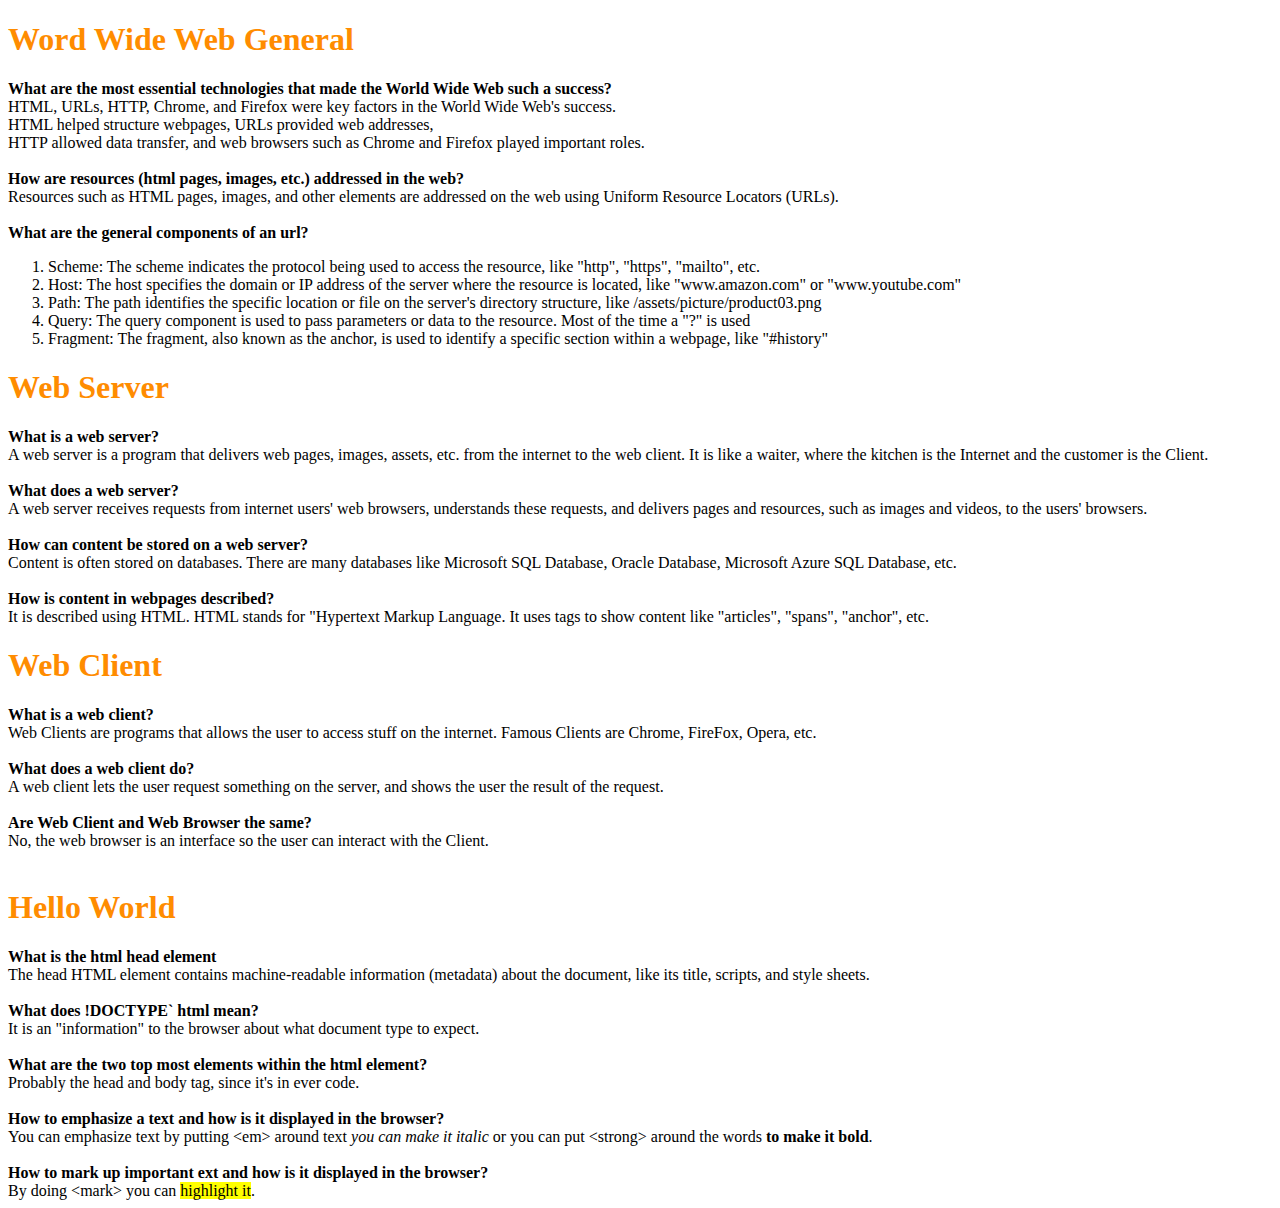
==== cheatsheet.html @ e4dd42db "added a site with link that directs you to the cheatsheet" ====
<!DOCTYPE html>
<html lang="en">
<head>
    <meta charset="UTF-8">
    <title>Cheat-Sheet</title>
</head>
<body>
    <article>
        <h1 style="color: darkorange">Word Wide Web General</h1>
        <span style="font-weight: bold">What are the most essential technologies that made the World Wide Web such a success?</span>
        <br>
        HTML, URLs, HTTP, Chrome, and Firefox were key factors in the
        World Wide Web's success.
        <br>
        HTML helped structure webpages, URLs provided web addresses,
        <br>
        HTTP allowed data transfer, and web browsers such as Chrome and Firefox
        played important roles.
        <br> <br>

        <span style=" font-weight: bold"> How are resources (html pages, images, etc.)  addressed in the web?</span>
        <br>
        Resources such as HTML pages, images, and other elements
        are addressed on the web using Uniform Resource Locators (URLs).
        <br><br>

        <span style="font-weight: bold">What are the general components of an url?</span>
        <br>
        <ol>
            <li>Scheme: The scheme indicates the protocol being used to access the resource, like "http", "https", "mailto", etc. </li>
            <li>Host: The host specifies the domain or IP address of the server where the resource is located, like "www.amazon.com" or "www.youtube.com"</li>
            <li>Path: The path identifies the specific location or file on the server's directory structure, like /assets/picture/product03.png</li>
            <li>Query: The query component is used to pass parameters or data to the resource. Most of the time a "?" is used</li>
            <li>Fragment: The fragment, also known as the anchor, is used to identify a specific section within a webpage, like "#history"</li>
        </ol>
    </article>

    <article>
        <h1 style="color: darkorange">Web Server</h1>
        <span style="font-weight: bold">What is a web server?</span>
        <br>
        A web server is a program that delivers web pages, images, assets, etc. from the internet to the web client. It is like a waiter, where the kitchen is the Internet and the customer is the Client.
        <br><br>

        <span style="font-weight: bold">What does a web server?</span>
        <br>
        A web server receives requests from internet users' web browsers, understands these requests, and delivers pages and resources, such as images and videos, to the users' browsers.
        <br><br>
        <span style="font-weight: bold">How can content be stored on a web server?</span>
        <br>
        Content is often stored on databases. There are many databases like Microsoft SQL Database, Oracle Database, Microsoft Azure SQL Database, etc.
        <br><br>
        <span style="font-weight: bold">How is content in webpages described?</span>
        <br>
        It is described using HTML. HTML stands for "Hypertext Markup Language. It uses tags to show content like "articles", "spans", "anchor", etc.
    </article>

    <article>
        <h1 style="color: darkorange">Web Client</h1>
        <span style="font-weight: bold">What is a web client?</span>
        <br>
        Web Clients are programs that allows the user to access stuff on the internet. Famous Clients are Chrome, FireFox, Opera, etc.
        <br><br>
        <span style="font-weight: bold">What does a web client do?</span>
        <br>
        A web client lets the user request something on the server, and shows the user the result of the request.
        <br><br>
        <span style="font-weight: bold">Are Web Client and Web Browser the same?</span>
        <br>
        No, the web browser is an interface so the user can interact with the Client.
        <br><br>
    </article>

<article>
    <h1 style="color: darkorange">Hello World</h1>
    <span style="font-weight: bold">What is the html head element</span>
    <br>
    The head HTML element contains machine-readable information (metadata) about the document, like its title, scripts, and style sheets.
    <br><br>
    <span style="font-weight: bold">What does !DOCTYPE` html mean?</span>
    <br>
    It is an "information" to the browser about what document type to expect.
    <br><br>
    <span style="font-weight: bold">What are the two top most elements within the html element?</span>
    <br>
    Probably the head and body tag, since it's in ever code.
    <br><br>
    <span style="font-weight: bold">How to emphasize a text and how is it displayed in the browser?</span>
    <br>
    You can emphasize text by putting  &lt;em&gt; around text <em> you can make it italic</em> or you can put &LT;strong&gt; around the words <strong> to make it bold</strong>.
    <br><br>
    <span style="font-weight: bold">How to mark up important ext and how is it displayed in the browser?</span>
    <br>
    By doing &lt;mark&gt; you can <mark>highlight it</mark>.
</article>


</body>
</html>
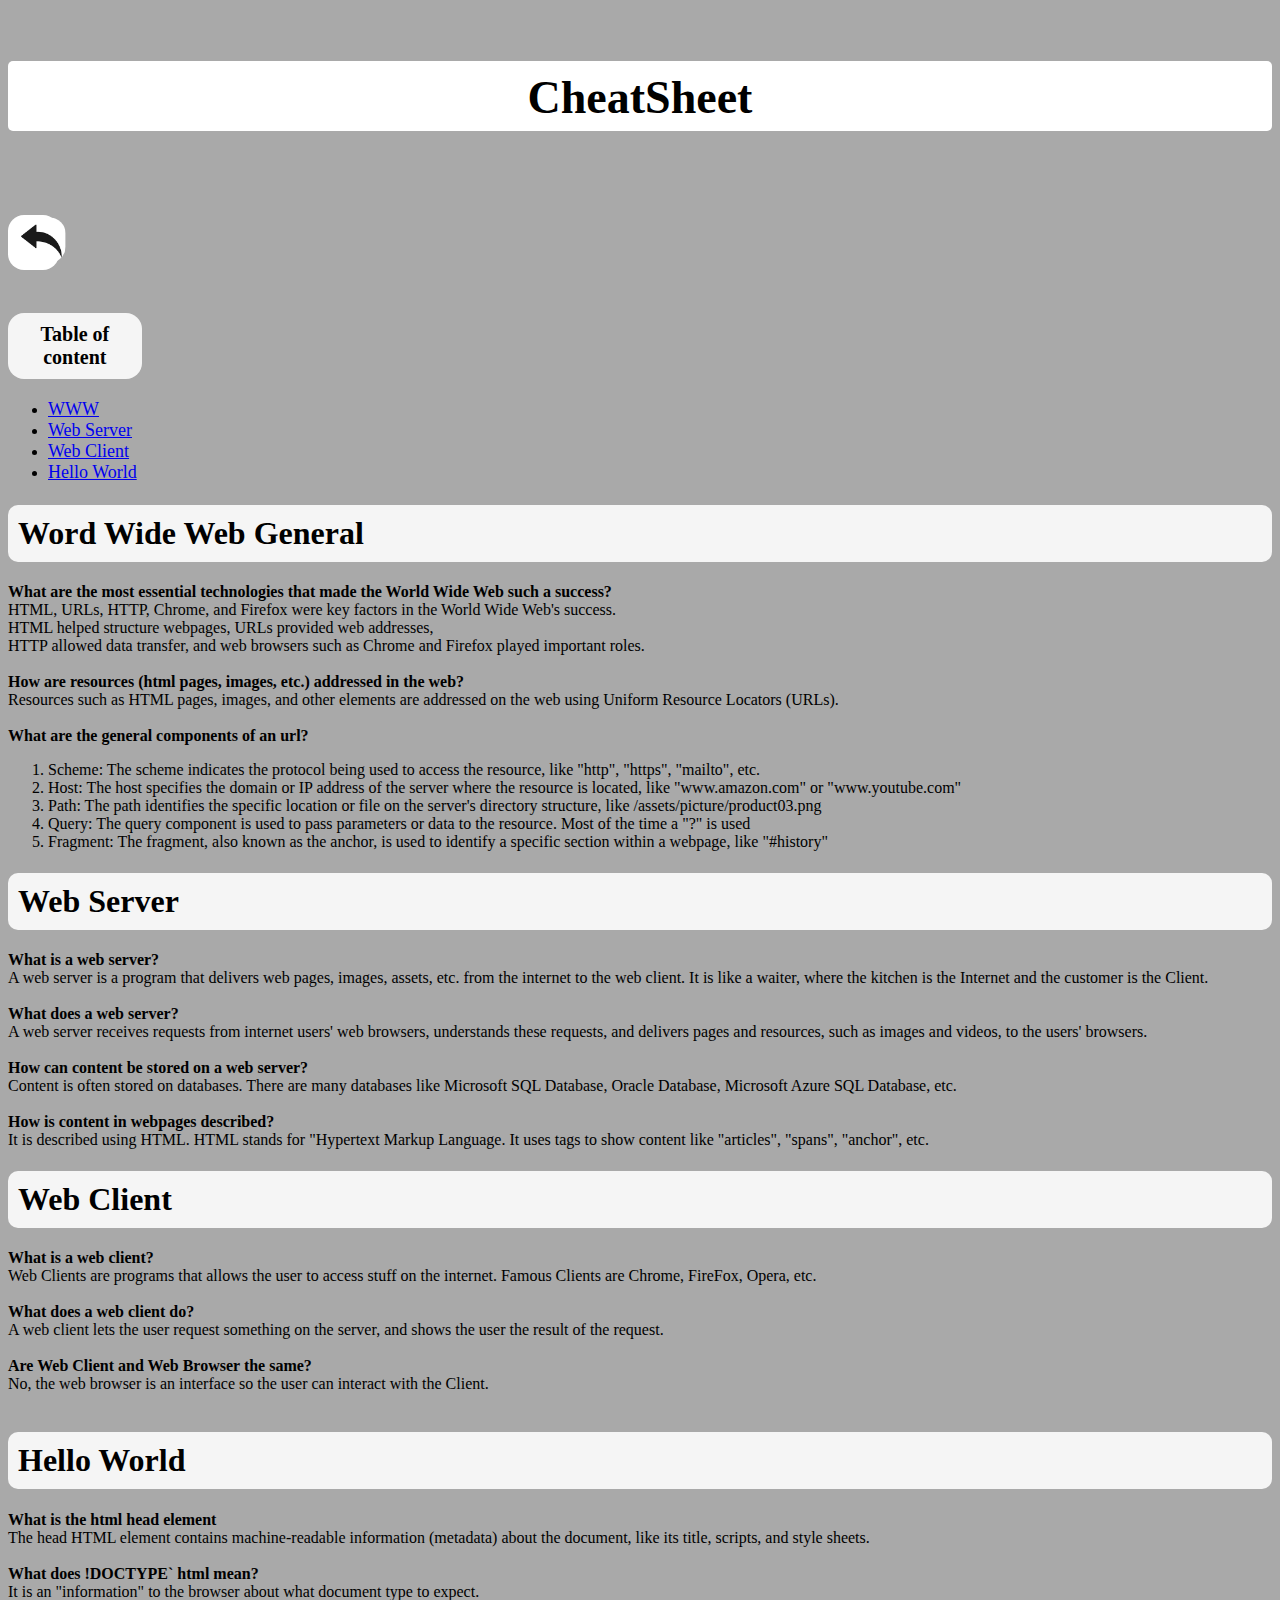
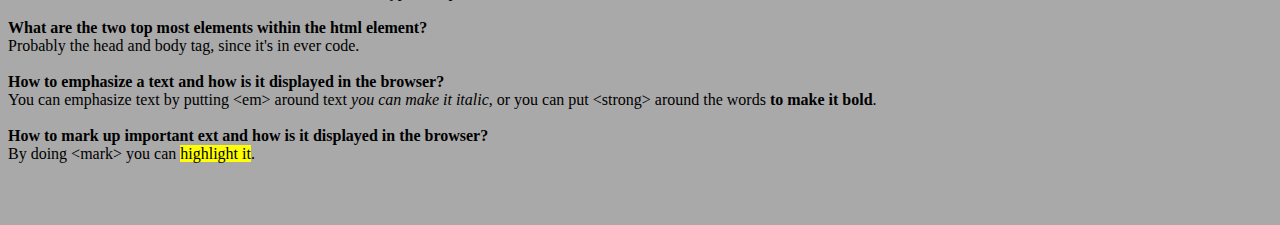
==== commit 4625cfd9: "added some style and buttons" ====
--- a/cheatsheet.html
+++ b/cheatsheet.html
@@ -3,10 +3,27 @@
 <head>
     <meta charset="UTF-8">
     <title>Cheat-Sheet</title>
+    <link rel="stylesheet" type="text/css"  href="./style.css">
 </head>
 <body>
-    <article>
-        <h1 style="color: darkorange">Word Wide Web General</h1>
+
+    <h4 class="Title">CheatSheet</h4>
+
+    <a class="goback" href="index.html">
+        <div class="back-key">
+            <img class="arrow" src="images/arrow.png" alt="Go Back Arrow">
+        </div>
+    </a>
+    <p class="table_of_content">Table of content</p>
+    <ul class="list">
+        <li><a href="#WWW"> WWW </a></li>
+        <li><a href="#Web Server"> Web Server </a></li>
+        <li><a href="#Web Client"> Web Client </a></li>
+        <li><a href="#Hello World"> Hello World </a></li>
+    </ul>
+
+    <article id="WWW">
+        <h1>Word Wide Web General</h1>
         <span style="font-weight: bold">What are the most essential technologies that made the World Wide Web such a success?</span>
         <br>
         HTML, URLs, HTTP, Chrome, and Firefox were key factors in the
@@ -35,8 +52,8 @@
         </ol>
     </article>
 
-    <article>
-        <h1 style="color: darkorange">Web Server</h1>
+    <article id="Web Server">
+        <h1>Web Server</h1>
         <span style="font-weight: bold">What is a web server?</span>
         <br>
         A web server is a program that delivers web pages, images, assets, etc. from the internet to the web client. It is like a waiter, where the kitchen is the Internet and the customer is the Client.
@@ -55,8 +72,8 @@
         It is described using HTML. HTML stands for "Hypertext Markup Language. It uses tags to show content like "articles", "spans", "anchor", etc.
     </article>
 
-    <article>
-        <h1 style="color: darkorange">Web Client</h1>
+    <article id="Web Client">
+        <h1>Web Client</h1>
         <span style="font-weight: bold">What is a web client?</span>
         <br>
         Web Clients are programs that allows the user to access stuff on the internet. Famous Clients are Chrome, FireFox, Opera, etc.
@@ -71,8 +88,8 @@
         <br><br>
     </article>
 
-<article>
-    <h1 style="color: darkorange">Hello World</h1>
+    <article id="Hello World">
+    <h1>Hello World</h1>
     <span style="font-weight: bold">What is the html head element</span>
     <br>
     The head HTML element contains machine-readable information (metadata) about the document, like its title, scripts, and style sheets.
@@ -87,12 +104,16 @@
     <br><br>
     <span style="font-weight: bold">How to emphasize a text and how is it displayed in the browser?</span>
     <br>
-    You can emphasize text by putting  &lt;em&gt; around text <em> you can make it italic</em> or you can put &LT;strong&gt; around the words <strong> to make it bold</strong>.
+    You can emphasize text by putting  &lt;em&gt; around text <em> you can make it italic</em>, or you can put &LT;strong&gt; around the words <strong> to make it bold</strong>.
     <br><br>
     <span style="font-weight: bold">How to mark up important ext and how is it displayed in the browser?</span>
     <br>
     By doing &lt;mark&gt; you can <mark>highlight it</mark>.
 </article>
+    <br><br><br>
+
+
+
 
 
 </body>
--- a/style.css
+++ b/style.css
@@ -0,0 +1,137 @@
+.CheatSheetTitle {
+    color: #002218;
+    text-align: center;
+    font-size: xxx-large;
+    border-radius: 160px;
+    background: chartreuse;
+    margin-left: 150px;
+    margin-right: 150px;
+}
+
+
+
+
+
+article:hover{
+    background: grey;
+    border-radius: 4px;
+}
+
+span:hover{
+    background: aquamarine;
+    border-radius: 4px;
+}
+
+body{
+    font-family: "Calibri Light";
+    background: darkgrey;
+}
+
+.redirector{
+    color: grey;
+    font-size: 50px;
+    text-align: center;
+}
+
+.redirector:hover{
+    color: aquamarine;
+
+}
+
+.Title{
+    text-align: center;
+    font-weight: bolder;
+    font-size: 46px;
+    font-family: "Calibri Light";
+    background: white;
+    border-radius: 5px;
+    padding: 10px;
+    height: 50px;
+}
+
+.table_of_content{
+    font-size: 20px;
+    font-weight: bold;
+    background-color: whitesmoke;
+    max-width: 9%;
+    text-align: center;
+    border-radius: 16px;
+    padding: 10px;
+
+}
+
+a{
+    font-size: 18px;
+}
+
+h1{
+    background-color: whitesmoke;
+    border-radius: 10px;
+    padding: 10px;
+}
+
+
+.HTML{
+    background-color: aquamarine;
+    border-radius: 4px;
+    color: white;
+    font-size: 50px;
+    text-align: center;
+    width: 300px;
+    height: 100px;
+    padding: 10px;
+    border: aquamarine;
+    border-radius: 16px;
+}
+
+.HTML:hover{
+    background-color: grey;
+    color: aquamarine;
+}
+
+.arrow{
+    height: 50px;
+    transform: rotate(-90deg);
+    margin-left: 10px;
+    border-radius: 16px;
+}
+
+.back-key{
+    background-color: white;
+    border-radius: 16px;
+    max-width: 4%;
+}
+
+.goback{
+    font-size: 20px;
+    padding:10px;
+}
+
+.topnav {
+    overflow: hidden;
+    background-color: #e9e9e9;
+}
+
+/* Style the links inside the navigation bar */
+.topnav a {
+    float: left;
+    display: block;
+    color: black;
+    text-align: center;
+    padding: 14px 16px;
+    text-decoration: none;
+    font-size: 17px;
+}
+
+/* Change the color of links on hover */
+.topnav a:hover {
+    background-color: #ddd;
+    color: black;
+}
+
+/* Style the "active" element to highlight the current page */
+.topnav a.active {
+    background-color: #2196F3;
+    color: white;
+}
+
